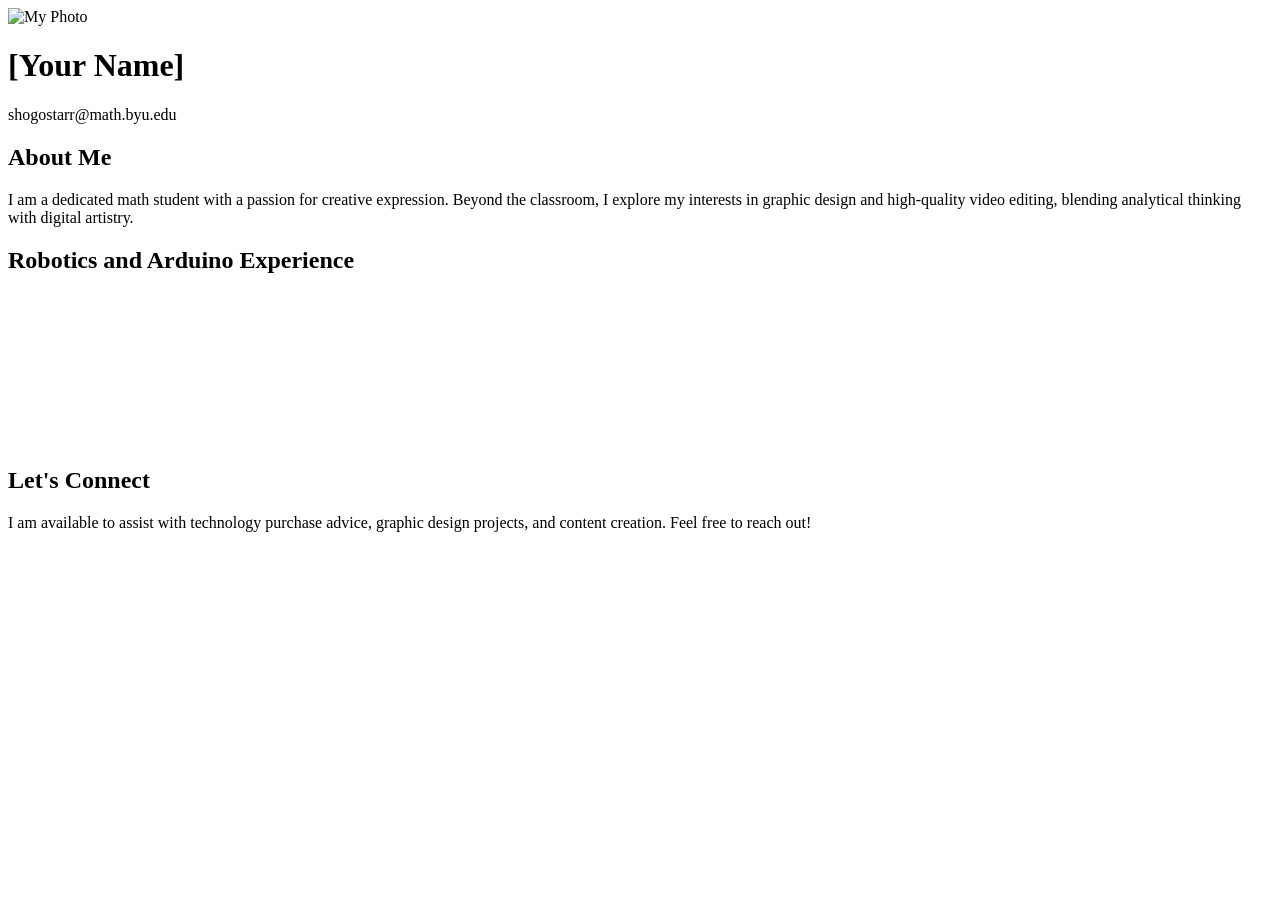
==== index.html @ 0f076230 "Create index.html" ====
<!DOCTYPE html>
<html lang="en">
<head>
    <meta charset="UTF-8">
    <meta name="viewport" content="width=device-width, initial-scale=1.0">
    <link rel="manifest" href="manifest.json">
    <link rel="stylesheet" href="style.css">
    <title>My Academic Portfolio</title>
</head>
<body>
    <header class="hero">
        <img src="mephoto.png" alt="My Photo" class="squircle">
        <h1>[Your Name]</h1>
        <p>shogostarr@math.byu.edu</p>
    </header>

    <section class="bio">
        <h2>About Me</h2>
        <p>I am a dedicated math student with a passion for creative expression. Beyond the classroom, I explore my interests in graphic design and high-quality video editing, blending analytical thinking with digital artistry.</p>
    </section>

    <section class="robotics">
        <h2>Robotics and Arduino Experience</h2>
        <div class="video-grid">
            <div class="video-item">
                <iframe src="https://www.youtube.com/embed/YOUR_VIDEO_ID" frameborder="0" allowfullscreen></iframe>
            </div>
            </div>
    </section>

    <section class="contact">
        <h2>Let's Connect</h2>
        <p>I am available to assist with technology purchase advice, graphic design projects, and content creation. Feel free to reach out!</p>
    </section>

    <script>
        if ('serviceWorker' in navigator) {
            navigator.serviceWorker.register('sw.js');
        }
    </script>
</body>
</html>
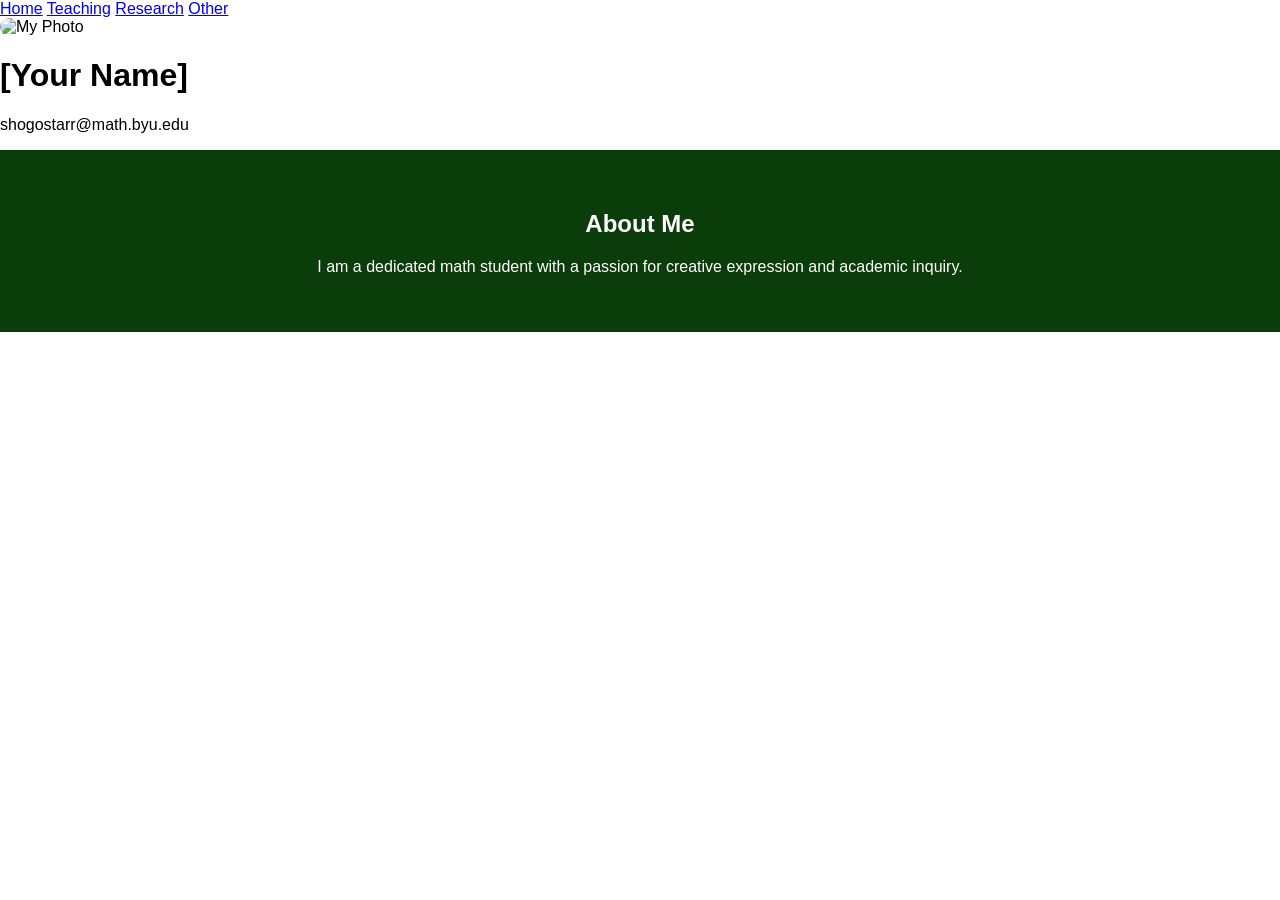
==== commit b8f3679f: "Update index.html" ====
--- a/index.html
+++ b/index.html
@@ -1,13 +1,17 @@
 <!DOCTYPE html>
 <html lang="en">
 <head>
-    <meta charset="UTF-8">
-    <meta name="viewport" content="width=device-width, initial-scale=1.0">
+    <link rel="stylesheet" href="style.css">
     <link rel="manifest" href="manifest.json">
-    <link rel="stylesheet" href="style.css">
-    <title>My Academic Portfolio</title>
 </head>
 <body>
+    <nav class="navbar">
+        <a href="index.html">Home</a>
+        <a href="teaching.html">Teaching</a>
+        <a href="research.html">Research</a>
+        <a href="other.html">Other</a>
+    </nav>
+
     <header class="hero">
         <img src="mephoto.png" alt="My Photo" class="squircle">
         <h1>[Your Name]</h1>
@@ -16,27 +20,9 @@
 
     <section class="bio">
         <h2>About Me</h2>
-        <p>I am a dedicated math student with a passion for creative expression. Beyond the classroom, I explore my interests in graphic design and high-quality video editing, blending analytical thinking with digital artistry.</p>
+        <p>I am a dedicated math student with a passion for creative expression and academic inquiry.</p>
     </section>
 
-    <section class="robotics">
-        <h2>Robotics and Arduino Experience</h2>
-        <div class="video-grid">
-            <div class="video-item">
-                <iframe src="https://www.youtube.com/embed/YOUR_VIDEO_ID" frameborder="0" allowfullscreen></iframe>
-            </div>
-            </div>
-    </section>
-
-    <section class="contact">
-        <h2>Let's Connect</h2>
-        <p>I am available to assist with technology purchase advice, graphic design projects, and content creation. Feel free to reach out!</p>
-    </section>
-
-    <script>
-        if ('serviceWorker' in navigator) {
-            navigator.serviceWorker.register('sw.js');
-        }
-    </script>
+    <script src="sw.js"></script>
 </body>
 </html>
--- a/style.css
+++ b/style.css
@@ -0,0 +1,32 @@
+body { font-family: sans-serif; margin: 0; padding: 0; }
+
+.squircle {
+    width: 200px;
+    height: 200px;
+    border-radius: 40px; /* Simple squircle approach */
+    object-fit: cover;
+}
+
+.bio { background-color: #0b3d0b; color: white; padding: 40px; text-align: center; }
+
+.video-grid {
+    display: grid;
+    grid-template-columns: repeat(3, 1fr);
+    grid-template-rows: repeat(2, 1fr);
+    gap: 15px;
+    padding: 20px;
+}
+
+.video-item iframe { width: 100%; aspect-ratio: 16/9; }
+
+/* Mobile View: Horizontal Scroll */
+@media (max-width: 768px) {
+    .video-grid {
+        display: flex;
+        overflow-x: auto;
+        scroll-snap-type: x mandatory;
+    }
+    .video-item { min-width: 80%; scroll-snap-align: start; }
+}
+
+.contact { padding: 40px; text-align: center; background: #f4f4f4; }
